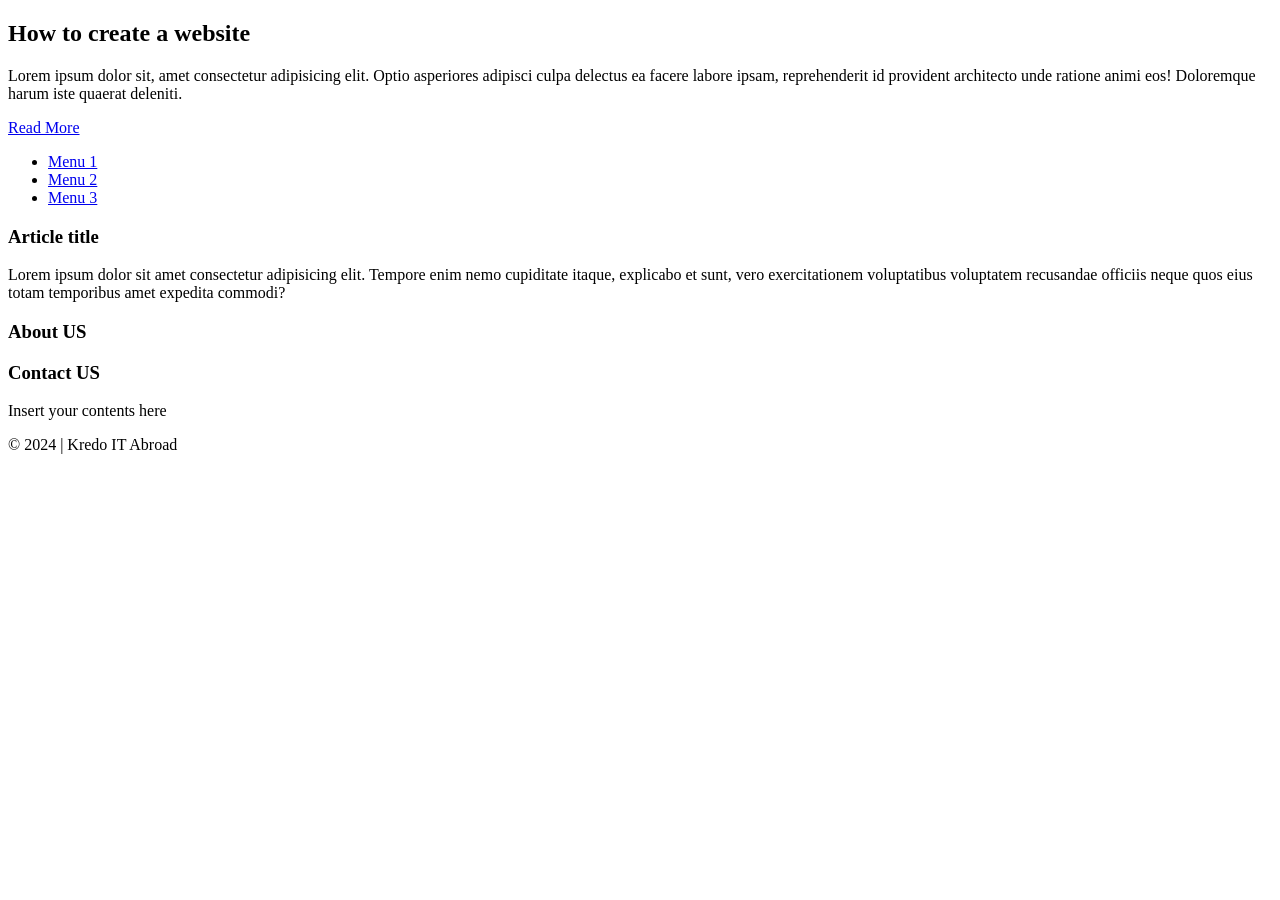
==== semantics.html @ 393dcd97 "First Commit" ====
<!DOCTYPE html>
<html lang="en">
<head>
    <meta charset="UTF-8">
    <meta name="viewport" content="width=device-width, initial-scale=1.0">
    <link rel="stylesheet" href="assets/css/my-style.css">
    <title>Semantic Tags</title>
</head>
<body>
    <div class="wrapper">
        <header>
            <h2>How to create a website</h2>
            <p>Lorem ipsum dolor sit, amet consectetur adipisicing elit. Optio asperiores adipisci culpa delectus ea facere labore ipsam, reprehenderit id provident architecto unde ratione animi eos! Doloremque harum iste quaerat deleniti.</p>
            <a href="#">Read More</a>
        </header>
        <nav>
            <ul>                    
                <li><a href="#">Menu 1</a></li>
                <li><a href="#">Menu 2</a></li>
                <li><a href="#">Menu 3</a></li>
            </ul>
        </nav>

        <div class="row">
            <div class="col1">
                <section>
                    <article>
                        <h3>Article title</h3>
                        <p>Lorem ipsum dolor sit amet consectetur adipisicing elit. Tempore enim nemo cupiditate itaque, explicabo et sunt, vero exercitationem voluptatibus voluptatem recusandae officiis neque quos eius totam temporibus amet expedita commodi?</p>
                    </article>
                </section>
                <section>
                    <h3>About US</h3>
                </section>
                <section>
                    <h3>Contact US</h3>
                </section>
            </div>
            <div class="col2">
                <aside>
                    Insert your contents here
                </aside>
            </div>
        </div>
        <footer>
            <p>&copy; 2024 | Kredo IT Abroad</p>
        </footer>
    </div>
    
</body>
</html>
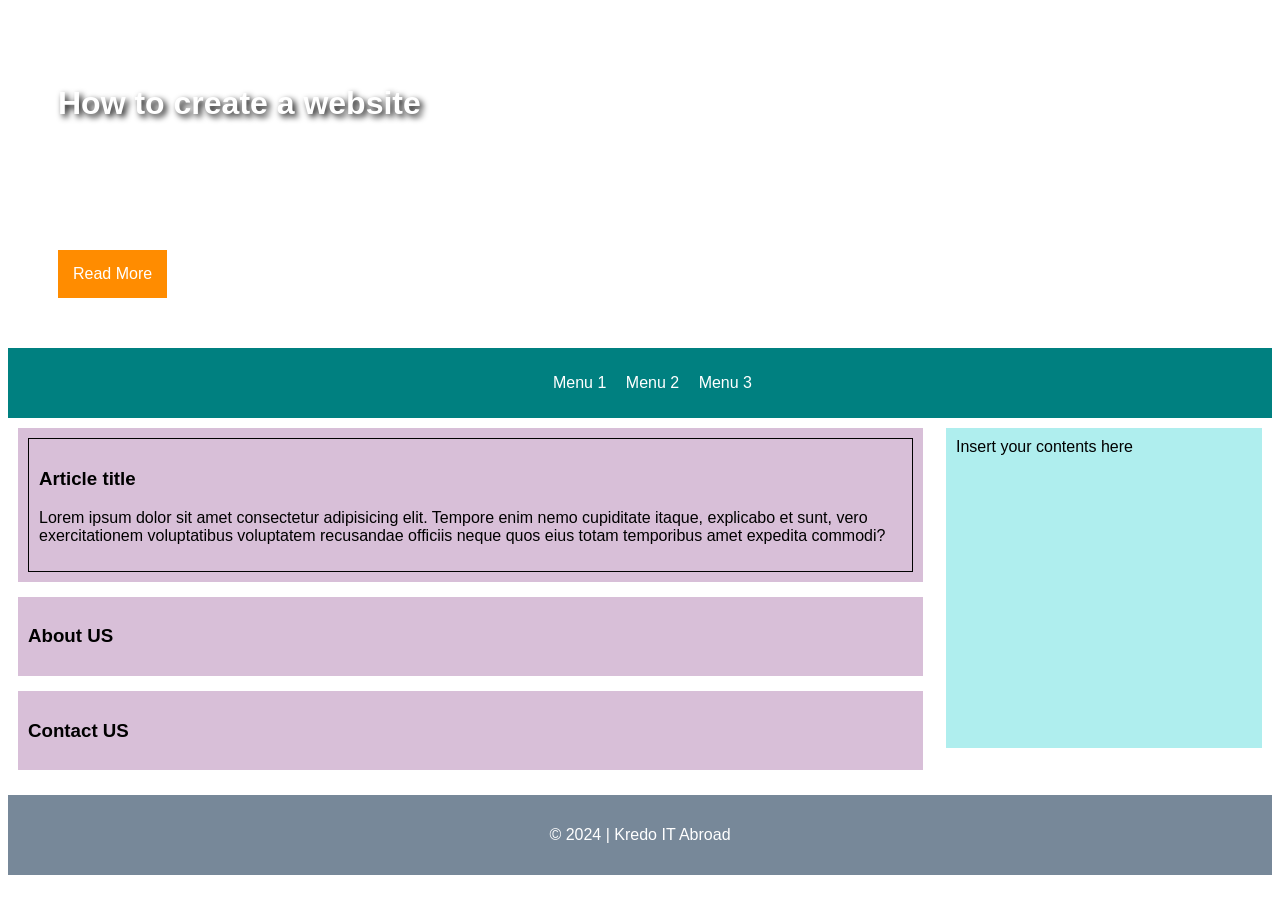
==== commit 9f78e7e4: "Update semantics.html" ====
--- a/semantics.html
+++ b/semantics.html
@@ -3,7 +3,7 @@
 <head>
     <meta charset="UTF-8">
     <meta name="viewport" content="width=device-width, initial-scale=1.0">
-    <link rel="stylesheet" href="assets/css/my-style.css">
+    <link rel="stylesheet" href="my-style.css">
     <title>Semantic Tags</title>
 </head>
 <body>
@@ -48,4 +48,4 @@
     </div>
     
 </body>
-</html>+</html>
--- a/my-style.css
+++ b/my-style.css
@@ -0,0 +1,92 @@
+*{
+    font-family: sans-serif;
+}
+
+.wrapper{
+    width: 100%;
+    margin: auto;
+}
+
+header{
+    background-image: url(../images/rabbit1.jpg);
+    background-size: contain;
+    background-position: center;
+    padding: 50px;
+}
+
+header h2{
+    font-size: 2em;
+    color: white;
+    text-shadow: 3px 3px 6px black;
+}
+
+header p{
+    color: white;
+}
+
+header a{
+    display: inline-block;
+    margin-top: 50px;
+    color: white;
+    text-decoration: none;
+    padding: 15px;
+    text-align: center;
+    background-color: darkorange;
+}
+
+nav{
+    padding: 10px;
+    text-align: center;
+    color: white;
+    background-color: teal;
+    overflow: auto;
+    text-align: center;
+}
+
+nav ul li{
+    display: inline-block;
+    text-align: left;
+    margin-right: 15px;
+}
+nav ul li a{
+    color: white;
+    text-decoration: none;
+}
+
+.row{
+    width: 100%;
+    overflow: auto;
+}
+.col1{
+    width: 70%;
+    float: left;
+    padding: 10px;
+}
+.col2{
+    width: 25%;
+    float: right;
+    padding: 10px;
+}
+section{
+    width: 100%;
+    padding: 10px;
+    background-color: thistle;
+    margin-bottom: 15px;
+}
+article{
+    border: 1px solid black;
+    padding: 10px;
+}
+
+aside{
+    background-color: paleturquoise;
+    padding: 10px;
+    height: 300px;
+}
+
+footer{
+    text-align: center;
+    color: white;
+    background-color: lightslategray;
+    padding: 15px;
+}
